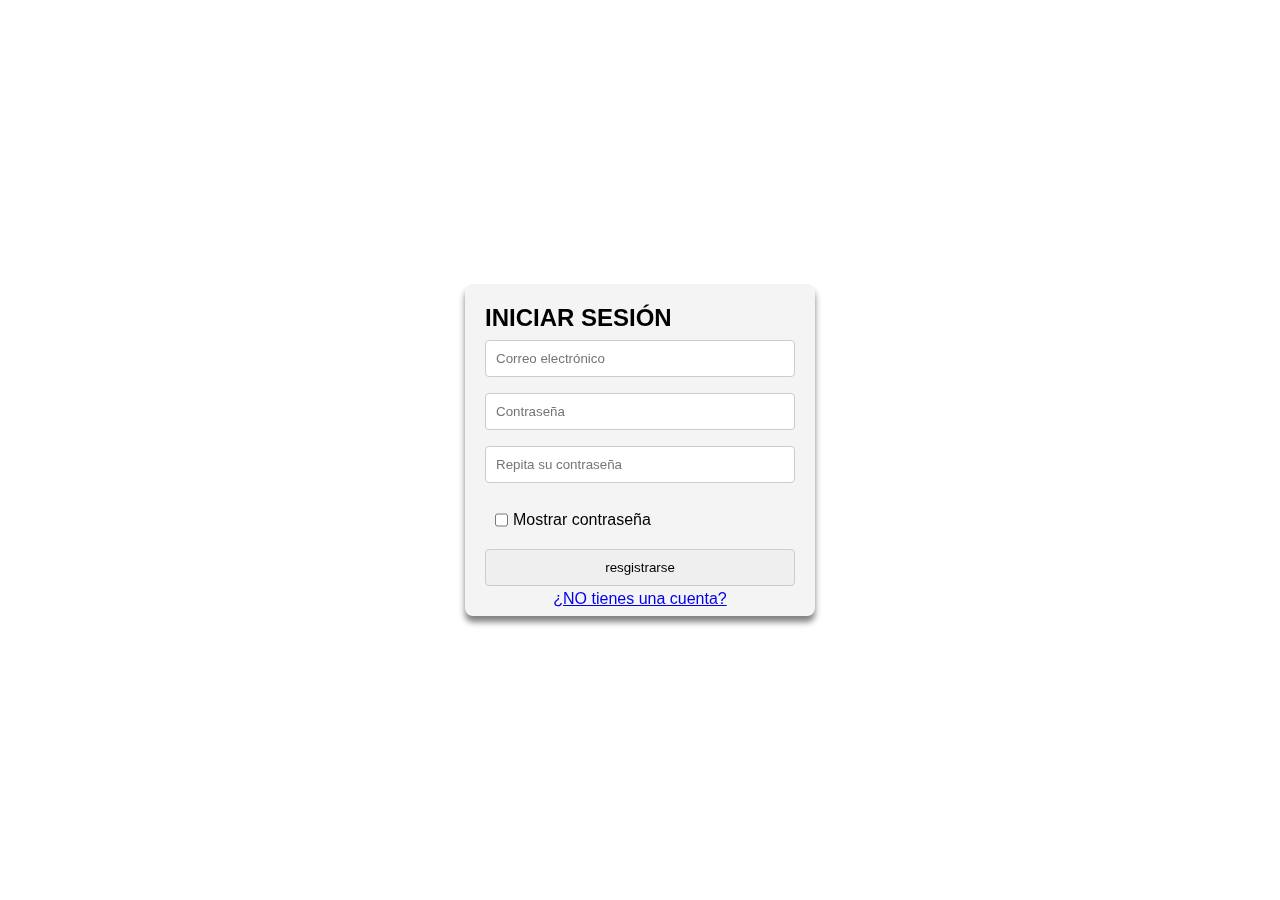
==== login.html @ ce6ceda2 "actualizacion" ====
<!DOCTYPE html>
<html lang="en">

<head>
    <meta charset="UTF-8">
    <meta name="viewport" content="width=device-width, initial-scale=1.0">
    <title>Document</title>
    <link rel="stylesheet" href="css/style.css">
    <script src="js/script.js" defer></script>
</head>

<body>
    <main class="main-form">
        <section class="form-container" id="form-container">
            <form class="form" id="form" action="php/procesar_login.php" method="post">
                <h2>INICIAR SESIÓN</h2>
                <section class="form-inputs">

                    <input type="text" id="email" placeholder="Correo electrónico" name="email">
                    <input type="password" id="password" class="password" placeholder="Contraseña" name="contraseña">
                    <input type="password" id="repeat-password" class="repeat-password"
                        placeholder="Repita su contraseña">

                </section>
                <div class="toggle-pass">
                    <input type="checkbox" id="pass-checkbox" class="pass-checkbox">
                    <p id="ver-contra">Mostrar contraseña</p>
                </div>
                <input type="submit" value="resgistrarse" class="submit" id="submit" name="submit"></input>
                <div>
                    <!-- parrafo donde aparecerán los requisitos de validación del formulario -->
                    <p id="validacion"></p>
                </div>
                <a href="register.html" class="ya">¿NO tienes una cuenta?</a>
            </form>
        </section>
    </main>
</body>

</html>
---- css/style.css ----
@import url('https://fonts.googleapis.com/css2?family=Dhurjati&display=swap');

:root {
    --header-bg-color: rgb(245, 244, 244);
    --header-text-color: black;
    --body-bg-color: white;
    --body-text-color: black;
    --nav-bg-color: rgb(255, 49, 49);
    --nav-text-color: white;
    --section-bg-color: rgb(250, 250, 250);
}

* {
    margin: 0;
    padding: 0;
    box-sizing: border-box;
}

html {
    scroll-behavior: smooth;
}

main {
    min-height: 60vh;

}


body {
    background-color: var(--body-bg-color);
    color: var(--body-text-color);
    transition: 0.25s;
    font-family: Arial, Helvetica, sans-serif;
}



body.dark {
    --body-bg-color: #444444;
    --body-text-color: white;
    --header-bg-color: #272727;
    --nav-bg-color: rgb(245, 244, 244);
    --nav-text-color: black;
    --header-text-color: white;
    --section-bg-color: #2a2a2a;
}

header {
    display: grid;
    grid-template-columns: 1fr 3fr 3fr;
    grid-template-areas:
        "logo h1 h1"
        "p nav nav";
    background-color: var(--header-bg-color);
    position: relative;
}

.logo {
    grid-area: logo;
    display: grid;
    place-content: center;
}

.titulo {
    grid-area: h1;
    display: flex;
    align-items: center;
    font-family: 'Dhurjati', sans-serif;
    font-size: 30px;
    color: var(--header-text-color);
}
.secun{
    display: none;
}
nav {
    display: flex;
    align-items: center;
    grid-area: nav;
    background-color: var(--nav-bg-color);
    /* clip-path: polygon(6% 0, 100% 0, 100% 100%, 0% 100%); */

}


.poligon {
    grid-area: p;
    background-color: var(--header-bg-color);
    width: 100%;
    height: auto;
    z-index: 1;
    clip-path: polygon(0 0, 100% 0, 85% 100%, 0% 100%);
    margin-left: 30px;
}

.icon-tema {
    position: fixed;
    right: 15px;
    bottom: 30px;
    cursor: pointer;
    padding: 10px;
    background-color: #1b1b1b;
    border-radius: 15px;
    box-shadow: 0 0 6px white;
}

nav a {
    text-decoration: none;
    color: var(--nav-text-color);
    background-color: var(--nav-bg-color);
    font-weight: bold;
    padding: 16px 20px;
    display: block;
}

nav a::after {
    content: '';
    display: block;
    margin: auto;
    height: 2px;
    width: 0%;
    background-color: var(--nav-text-color);
    border-radius: 2px;
    transition: 0.3s;
}

nav a:hover::after {
    width: 100%;
}

a.select::after {
    width: 100%;
}

nav li {
    list-style: none;
    position: relative;
}

.menu-horizontal {
    width: 100%;
    display: flex;
    justify-content: space-evenly;
    align-items: center;
}

.menu-vertical {
    display: none;
    position: absolute;
    z-index: 1;
    background: #000;
    text-align: center;
}

.menu-horizontal li:hover .menu-vertical {
    display: block;
}



/* menu para cuando la pantalla sea pequeña */
.open-menu,
.close-menu {
    display: none;
}

/* ocultar menu y hacerlo desplegable */
@media screen and (max-width:760px) {
    .poligon {
        display: none;
    }

    header {
        display: flex;
        align-items: center;
        gap: 30px;
    }

    .close-menu {
        display: block;
        cursor: pointer;
    }

    .open-menu {
        width: 40px;
        display: block;
        position: absolute;
        right: 20px;
        top: 60px;
        z-index: 2;
        background-color: white;
        border-radius: 5px;
        box-shadow: 0 0 2px gray;
        cursor: pointer;
    }

    nav{
        display: flex;
        flex-direction: column;
        align-items: start;
        width: 250px;
        z-index: 3;
        position: fixed;
        top: 0;
        right: -300px;
        height: 100vh;
        transition: 1s;
    }

    .menu-horizontal li:hover .menu-vertical {
        display: none;
    }

    .menu-horizontal {
        flex-direction: column;
    }

    nav.show {
        right: 0;
    }   
}

@media screen and (max-width:600px) {
    .titulo h1:nth-child(1) {
        display: none;
    }
    .secun{
        display: block;
    }

}

/*-------------------------------------------FOOTER--------------------------------------------------- */
footer {
    display: flex;
    flex-direction: column;
    color: white;
    overflow: hidden;
}

/* Estilo para la parte inferior del pie de página */
.bottom-footer {
    display: flex;
    justify-content: space-around;
    align-items: center;
    background-color: #272727;
}

/* Estilo para la parte superior del pie de página */
.top-footer {
    background-color: #272727;
    display: flex;
    justify-content: center;
    padding: 0.625rem;
    gap: 3.125rem;
    border-bottom: 1px solid white;
}

/* Estilo para la lista de contacto dentro del pie de página */
.contacto ul li {
    padding: 0.313rem;
    display: flex;
    align-items: center;
    gap: 0.313rem;
}

/* Estilo para los enlaces de redes sociales en el pie de página */
.redes ul li a {
    display: flex;
    align-items: center;
}

/* Estilo para la lista de redes sociales en el pie de página (Eliminamos los marcadores de la lista) */
.redes ul {
    list-style: none;
}

/* Estilo para los 2 encabezados del top-footer */
.top-footer h3 {
    /* font-weight: bolder; */
    text-align: center;
    margin-bottom: 0.625rem;
    border-bottom: 1px dashed white;
}

/* Estilo para todos los enlaces en el pie de página (Les quitamos el subrayado y le cambiamos el color)*/
footer a {
    text-decoration: none;
    color: white;
}

/* Estilo para los enlaces en el pie de página cuando pasamos el cursor sobre ellos (se subrayan) */
footer a:hover {
    text-decoration: underline;
}

.copy-footer {
    display: flex;
    align-items: center;
}

@media screen and (max-width:550px) {
    .top-footer {
        flex-direction: column;
        align-items: center;
    }

    .contacto ul {
        display: flex;
        flex-direction: column;
        align-items: center;
        padding: 0px;
    }

    .bottom-footer {
        flex-direction: column;
        align-items: center;
    }

    .redes ul li a p {
        display: none;
    }

    .redes ul {
        display: flex;
        flex-direction: row;
        gap: 4rem;
        padding: 0px;
    }
}

/* -----------------------------------------------INDEX.HTML---------------------------------------------------- */
.inicio-main {
    width: 100%;
    margin: 0 0 50px 0;
    overflow: hidden;
    position: relative;
}

.container-slider {
    overflow: hidden;
}

.slider {
    display: flex;
    width: 400%;
    max-height: 100%;
    height: 80vh;
    animation: slide 16s infinite;
    overflow: hidden;
}

.slider img {
    width: 100%;
    object-fit: cover;
}

/* animaciones para el slider de la pagina principal */
@keyframes slide {
    0% {
        transform: translateX(0%);
    }

    20% {
        transform: translateX(0%);
    }

    25% {
        transform: translateX(-25%);
    }

    45% {
        transform: translateX(-25%);
    }

    50% {
        transform: translateX(-50%);
    }

    70% {
        transform: translateX(-50%);
    }

    75% {
        transform: translate(-75%);
    }

    95% {
        transform: translate(-75%);
    }
}

.section-resumenes {
    display: grid;
    grid-template-columns: 80% 20%;
    gap: 20px;
    padding: 50px 6%;
}

.resumen-noticias {
    display: flex;
    flex-direction: column;
    padding: 5%;
    /* box-shadow: 0 0 1px gray; */
    border-right: 1px solid lightgray;
}


.noticias-inicio {
    display: grid;
    grid-template-areas:
        "h h h h h"
        "g1 g1 g2 g2 p1"
        "g1 g1 g2 g2 p2"
    ;
    gap: 30px;

}

.header-noticias {
    grid-area: h;
    display: flex;
    justify-content: space-between;
}

.ver-mas {
    display: flex;
    align-items: center;
}

.ver-mas a {
    text-decoration: none;
    color: var(--body-text-color);
}

.triangulo {
    width: 15px;
    height: 15px;
    background-color: var(--body-text-color);
    clip-path: polygon(45% 0, 83% 50%, 50% 100%, 31% 100%, 61% 51%, 27% 0);
    margin-left: 5px;
}

.ver-mas:hover .triangulo {
    transition: 0.3s;
    transform: rotate(360deg);
}

.ver-mas:hover a {
    transition: 0.3s;
    opacity: 0.7;
}

.ver-mas:active .triangulo {
    transform: translateX(10px);
}

.noticia-grande1 {
    grid-area: g1;
}

.noticia-grande2 {
    grid-area: g2;
}

.noticia-pequeña1 {
    grid-area: p1;
}

.noticia-pequeña2 {
    grid-area: p2;
}

.noticia-i {
    box-shadow: 0 0 1px gray;
    background-color: var(--header-bg-color);
}

.noticia-i img {
    width: 100%;

}

.contenido-noticia {
    padding: 3%;
}

.colaboradores {
    margin-top: 30px;
    padding: 0 9%;
}

.colaboradores img {
    width: 100%;
    filter: drop-shadow(0 0 3px white);
}

.resumen-tabla {
    padding: 50px 6%;
    /* box-shadow: 0 0 1px gray; */
    display: grid;
    gap: 30px;
}

.header-tabla {
    margin-bottom: 30px;
}

.tabla-inicio tr,
tr th {
    text-align: center;
}

.tabla-inicio {
    background-color: white;
    color: black;
    margin-bottom: 20px;
}

.ver-mas-tabla {
    width: 100%;
    display: flex;
    justify-content: end;
}

.videos {
    display: grid;
    gap: 30px;
}

.oculto {
    display: none;
}

@media screen and (max-width:1100px) {
    .container-slider {
        height: 500px;
    }

    .section-resumenes {
        display: flex;
        flex-direction: column;
    }

    .resumen-noticias {
        border-right: 0px;
    }

    .ver-mas-tabla {
        justify-content: start;
    }

    .section-tabla-resumen {
        display: none;
    }

    .noticia-pequeña1,
    .noticia-pequeña2 {
        display: none;
    }

    .section-resumenes {
        padding: 0;
    }
}
/* Diseño para pantallas de menos de 850px */
@media screen and (max-width:850px) {
    .container-slider {
        height: 400px;
    }

    .noticias-inicio {
        display: flex;
        flex-direction: column;
    }

    .colaboradores>img {
        display: none;
    }

    .oculto {
        display: block;
    }

    .noticias-inicio {
        display: flex;
        flex-direction: column;
    }
}
/* Diseño para pantallas de menos de 650px */
@media screen and (max-width:650px) {
    .container-slider {
        height: 300px;
    }
}


/* --------------------------------------------------JORNADAS.HTML------------------------------------------------------ */

.main-jornadas {
    padding: 10px 0 80px;
}

.container-jornadas {
    padding: 10px;
    width: 100%;
    max-width: 800px;
    height: 400px;
    margin: 20px auto;
    background-color: var(--header-bg-color);
    border-radius: 10px;
    box-shadow: 0 0 6px gray;
    overflow: hidden;
}

.ul-jornadas {
    position: relative;
}

.jornada {
    position: absolute;
    list-style: none;
    width: 100%;
    opacity: 0;
    background-color: var(--header-bg-color);
    padding: 20px;
    transition: 0.1s;
}
.jornada h3{
    margin-bottom: 10px;
}
.jornada img{
    padding: 10px;
}

.ul-jornadas li:first-child {
    opacity: 1;
}


.jornada:target {
    opacity: 1;
}

.partido {
    display: flex;
    align-items: center;
    justify-content: space-around;

}

.e-local, .e-visitante{
    display: flex;
    align-items: center;
}

.hora-partido {
    display: flex;
    flex-direction: column;
    align-items: center;
    font-weight: bold;
}

.jornadas-btn {
    margin: auto;
    display: flex;
    justify-content: space-between;
    width: 100%;
    max-width: 800px;
    padding: 22px;
    background-color: var(--header-bg-color);
    border-radius: 10px;
    box-shadow: 0 0px 12px gray;
    overflow: hidden;
    margin-bottom: 50px;
}

.jornadas-btn a {
    text-decoration: none;
    color: var(--header-bg-color);
    padding: 10px 13px;
    background-color: var(--header-text-color);
    border-radius: 35%;
    position: relative;
    border: 1px solid var(--header-text-color);
}

.jornadas-btn .a1::before {
    content: "J1";
    position: absolute;
    background-color: var(--header-text-color);
    text-align: center;
    top: -100px;
    left: 0;
    right: 0;
    clip-path: polygon(0% 0%, 100% 0%, 100% 79%, 57% 79%, 50% 100%, 44% 79%, 0 80%);
    transition: 0.2s ease;
}

.jornadas-btn .a2::before {
    content: "J2";
    position: absolute;
    background-color: var(--header-text-color);
    text-align: center;
    top: -100px;
    left: 0;
    right: 0;
    clip-path: polygon(0% 0%, 100% 0%, 100% 79%, 57% 79%, 50% 100%, 44% 79%, 0 80%);
    transition: 0.2s ease;
}

.jornadas-btn .a3::before {
    content: "J3";
    position: absolute;
    background-color: var(--header-text-color);
    text-align: center;
    top: -100px;
    left: 0;
    right: 0;
    clip-path: polygon(0% 0%, 100% 0%, 100% 79%, 57% 79%, 50% 100%, 44% 79%, 0 80%);
    transition: 0.2s ease;
}

.jornadas-btn .a4::before {
    content: "J4";
    position: absolute;
    background-color: var(--header-text-color);
    text-align: center;
    top: -100px;
    left: 0;
    right: 0;
    clip-path: polygon(0% 0%, 100% 0%, 100% 79%, 57% 79%, 50% 100%, 44% 79%, 0 80%);
    transition: 0.2s ease;
}

.jornadas-btn .a5::before {
    content: "J5";
    position: absolute;
    background-color: var(--header-text-color);
    text-align: center;
    top: -100px;
    left: 0;
    right: 0;
    clip-path: polygon(0% 0%, 100% 0%, 100% 79%, 57% 79%, 50% 100%, 44% 79%, 0 80%);
    transition: 0.2s ease;
}

.jornadas-btn .a6::before {
    content: "J6";
    position: absolute;
    background-color: var(--header-text-color);
    text-align: center;
    top: -100px;
    left: 0;
    right: 0;
    clip-path: polygon(0% 0%, 100% 0%, 100% 79%, 57% 79%, 50% 100%, 44% 79%, 0 80%);
    transition: 0.2s ease;
}

.jornadas-btn .a7::before {
    content: "J7";
    position: absolute;
    background-color: var(--header-text-color);
    text-align: center;
    top: -100px;
    left: 0;
    right: 0;
    clip-path: polygon(0% 0%, 100% 0%, 100% 79%, 57% 79%, 50% 100%, 44% 79%, 0 80%);
    transition: 0.2s ease;
}

.jornadas-btn .a8::before {
    content: "J8";
    position: absolute;
    background-color: var(--header-text-color);
    text-align: center;
    top: -100px;
    left: 0;
    right: 0;
    clip-path: polygon(0% 0%, 100% 0%, 100% 79%, 57% 79%, 50% 100%, 44% 79%, 0 80%);
    transition: 0.2s ease;
}

.jornadas-btn .a9::before {
    content: "J9";
    position: absolute;
    background-color: var(--header-text-color);
    text-align: center;
    top: -100px;
    left: 0;
    right: 0;
    clip-path: polygon(0% 0%, 100% 0%, 100% 79%, 57% 79%, 50% 100%, 44% 79%, 0 80%);
    transition: 0.2s ease;
}

.jornadas-btn .a10::before {
    content: "J10";
    position: absolute;
    background-color: var(--header-text-color);
    text-align: center;
    top: -100px;
    left: 0;
    right: 0;
    clip-path: polygon(0% 0%, 100% 0%, 100% 79%, 57% 79%, 50% 100%, 44% 79%, 0 80%);
    transition: 0.2s ease;
}

.jornadas-btn a:hover::before {
    top: -20px;
}

.jornadas-btn a.active{
    color: var(--header-text-color);
    background-color: var(--header-bg-color);
}
.jornadas-btn a.active::before {
    top: -20px;
    color: white;
}

@media screen and (max-width:530px) {
    .jornadas-btn {
        justify-content: center;
        border-radius: 0px;
        box-shadow: 0 0 0;
        border: solid gray 0.5px;
    }

    .container-jornadas {
        border-radius: 0px;
        margin-bottom: 0px;
        box-shadow: 0 0 0px;
        border: solid gray 0.5px;
    }
}


/* --------------------------------------------------TEMPORADAS ANTERIORES------------------------------------------------------ */


.nav-clasi{
    display: flex;
    justify-content: space-around;
    margin-top: 20px;
    padding:  0 15%;
}
.main-anterior {
    display: flex;
    flex-direction: column;
    align-items: center;
}

.container-tabla {
    margin: 30px auto 80px auto;
    max-width: 1200px;
    width: 90%;
    overflow: auto;
}


.equipo-tabla >div{
    display: flex;
    align-items: center;
    width: 60%;
    margin: auto;
}


.titulo-jornadas {
    text-align: center;
    font-size: 150%;
}

.resultados {
    text-align: center;
    font-weight: bold;
    font-size: 120%;
    width: 100px;
}

.tabla1,
.tablaprimera {
    margin-top: 2%;
    margin-bottom: 5%;
    display: flex;
    justify-content: center;
    max-width: 800px;
    width: 90%;
}


table {
    width: 100%;
    border-collapse: collapse;
    border: 0.5px solid gray;
    text-align: center;
}

table img {
    width: 30px;
}

/* color lineas de la tabla*/

td {
    padding: 15px;

}

th {
    padding: 15px;
    text-align: left;
    background-color: rgb(244, 85, 85);
}

.titulo-centrado {
    display: flex;
    align-items: center;
    justify-content: center;
}

.resultados {
    background: var(--section-bg-color);
    border: 1px solid rgba(255, 255, 255, 0.2);
    outline: 0.1px solid gray;
    font-size: 0.8rem;
    min-width: 65px;
}

.container-cambiar-temporada {
    display: flex;
    justify-content: right;
    margin: 20px auto 20px;
}

.cambiar-temporada {
    text-decoration: none;
    background-color: var(--header-bg-color);
    box-shadow: 0 0 2px gray;
    border-radius: 10px;
    padding: 10px;
    transition: 0.2s;
    color: var(--body-text-color);
    margin-right: 5%;
    text-align: center;
}

.cambiar-temporada:hover {
    background-color: var(--body-bg-color);
    color: var(--body-text-color);

}

@media screen and (max-width:1050px) {
    .navigation {
        display: none;
    }
}

/*----------------------------------------------------NOTICIAS.HTML--------------------------------------------------*/


.icono-noticia {
    height: 15px;
    width: 15px;
    background-color: red;
    border-radius: 50%;
    animation: parpadeo 1s infinite;
}

@keyframes parpadeo {
    0% {
        transform: scale(1);
    }

    49.99% {
        transform: scale(1);
    }

    50% {
        transform: scale(0);
    }

    100% {
        transform: scale(0);
    }
}

.ultima-hora {
    display: flex;
    align-items: center;
    gap: 5px;
    max-width: 1000px;
    width: 90%;
    margin: 20px auto 15px;
}

.noticia-main img {
    width: 100%;
    object-fit: cover;
    height: 100%;
    border-radius: 10px;
}

.noticia-main {
    max-width: 1000px;
    width: 90%;
    margin: 0 auto 50px;
    box-shadow: 0 0 6px gray;
    border-radius: 10px;
    padding: 3%;
    display: grid;
    grid-template-areas:
        "h2 img"
        "txt img";
    background-color: var(--section-bg-color);
    gap: 20px;
}

.titulo-noticia {
    grid-area: h2;

}

.texto-noticia {
    grid-area: txt;

}

.foto-noticia {
    grid-area: img;
}

/* estilos cuando la pantalla es mas pequeña */
@media screen and (max-width:1100px) {
    .noticia-main {
        grid-template-areas:
            "img img"
            "h2 h2"
            "txt txt"
        ;
    }
}



.container-noticias {
    max-width: 1000px;
    width: 100%;
    margin: auto;
    display: grid;
    place-content: center;
    grid-template-areas:
        ". n1 ."
        "n2 n1 n3"
        "n2 n4 n3"
        "n5 n4 n6"
        "n5 n7 n6"
        "n8 n7 n9"
        "n8 . n9"
    ;
    gap: 10px;
}

.noticia {
    display: flex;
    flex-direction: column;
    background-color: var(--section-bg-color);
    padding: 5px;
    box-shadow: 0 0 2px gray;
    border-radius: 5px;
    height: auto;
    gap: 10px;
    text-align: justify;

}

.contenido-noticia-pequeña {
    display: flex;
    flex-direction: column;
    gap: 7px;
    padding-inline: 10px;
}

.noticia img {
    width: 100%;
}

@media screen and (min-width:1201px) {
    .noticia1 {
        grid-area: n1;
    }

    .noticia2 {
        grid-area: n2;
    }

    .noticia3 {
        grid-area: n3;
    }

    .noticia4 {
        grid-area: n4;
    }

    .noticia5 {
        grid-area: n5;
    }

    .noticia6 {
        grid-area: n6;
    }

    .noticia7 {
        grid-area: n7;
    }

    .noticia8 {
        grid-area: n8;
    }

    .noticia9 {
        grid-area: n9;
    }
}


.link-formulario {
    max-width: 1000px;
    width: 90%;
    margin: 20px auto;
    background-color: var(--section-bg-color);
    padding: 20px;
    border-radius: 10px;
    box-shadow: 0 0 2px gray;
}

.link-formulario a {
    text-decoration: none;
}

.link-formulario a:hover {
    text-decoration: underline;
    color: rgba(167, 0, 251, 0.949);
}

@media screen and (max-width:1200px) {
    .container-noticias {
        grid-template-areas:
            none;
        grid-template-columns: repeat(auto-fit, minmax(300px, 0.9fr));
    }
}

/* --------------------------------------------FORMULARIO------------------------------------------------- */
.form-container {
    display: flex;
    align-items: center;
    justify-content: center;
    margin: 30px auto;
    padding: 0;
    transform: scale(0);
    position: fixed;
    inset: 0;
    transition: 1s;
}

section.visible {
    transform: scale(1);
    transition: 1s;
    inset: 0;
}

.form {
    background-color: var(--section-bg-color);
    border-radius: 8px;
    box-shadow: 0 0 10px rgba(0, 0, 0, 0.1);
    padding: 20px;
    max-width: 350px;
    position: relative;
    overflow: hidden;
 }

.form-inputs {
    width: 100%;
    padding: 0;
}

.form-inputs input {
    width: 100%;
    padding: 10px;
    margin: 8px 0;
    border: 1px solid #ccc;
    border-radius: 4px;
}

.submit {
    width: 100%;
    padding: 10px;
    border: 1px solid #ccc;
    border-radius: 4px;
    cursor: pointer;
    transition: 0.3s;
}

.submit:hover {
    background-color: #ccd;
}

.toggle-pass {
    padding: 10px;
    display: flex;
    gap: 5px;
}

.form fieldset {
    padding: 10px;
    border: 0.5px rgb(153, 152, 152) solid;

}

.form fieldset>legend {
    font-size: 14px;
    background-color: var(--header-bg-color);
    padding: 4px;
    border-radius: 3px;
}

.close-form {
    position: absolute;
    top: 0;
    right: 0;
    cursor: pointer;
    filter: drop-shadow(0 0 6px white);
    transition:0.3s;
}
.close-form:hover{
    background-color: lightgray;
}
.close-form:active {
    transform: scale(0.9);
}

#validacion {
    font-size: 15px;
    color: red;
    text-align: center;

}

.ya{
    position: absolute;
    left: 0;
    right: 0;
    bottom: 8px;
    text-align: center;
}

/* --------------------------------------------EQUIPOS.XML------------------------------------------------- */
.container-equipos img {
    width: 300px;
    object-fit: cover;
}



@media screen and (min-width:801px) {
    .container-equipos {
        display: flex;
        max-width: 650px;
        width: 90%;
        height: 430px;
        margin: 50px auto;
    }

    .equipo {
        width: 0px;
        height: 430px;
        flex-grow: 1;
        overflow: hidden;
        display: flex;
        flex-direction: column;
        justify-content: center;
        align-items: center;
        transition: 0.6s;
        position: relative;
        opacity: 0.8;
    }

    .equipo h2 {
        position: absolute;
        top: -55px;
        transition: 0.6s;
        font-size: 10px;
    }

    .equipo:hover {
        width: 200px;
        opacity: 1;
        filter: contrast(150%);
    }

    .equipo:hover h2 {
        top: 25px;
        font-size: 21px;
    }

}
#equipo1 {
    background-color: red;
    color: white;
}

#equipo2 {
    background-color: blue;
    color: white;
}

#equipo3 {
    background-color: whitesmoke;
    color: black;
}

#equipo4 {
    background-color: rgb(213, 4, 4);
    color: white;
}

#equipo5 {
    background-color: skyblue;
    color: black;
}

#equipo6 {
    background-color: rgb(253, 61, 61);
    color: white;
}



@media screen and (max-width:800px) {
    .container-equipos {
        display: flex;
        flex-direction: column;
        align-items: center;
    }
    .equipo{
        text-align: center;
        width: 100%;
        padding: 10px;
        text-decoration: none;
    }
}


/* ------------------------------------ESTILO-EQUIPO.XSL------------------------------------------ */

.equipo-main {
    width: 80%;
    margin: auto;
}

.img-atras {
    width: 50px;
    margin-top: 10px;
}

.img-atras:active {
    filter: drop-shadow(0 0 3px gray);
    transform: scale(0.9);
}

.jugadores img,
.entrenadores img {
    width: 100%;
    max-width: 160px;
    aspect-ratio: 1/1;
    object-fit: cover;
    background-color: var(--section-bg-color);
    box-shadow: 0 0 1px gray;
    margin-bottom: 10px;
    margin: auto;
}

.equipo-main h2 {
    margin-bottom: 10px;

}

.cabecera-equipo {
    margin: 20px 0 50px 0;
    display: flex;
    align-items: center;
    font-size: 30px;
}

.escudo-BILBAO,
.escudo-BARCELONA,
.escudo-SEVILLA {
    margin-top: 7px;
}

.cabecera-img {

    border-radius: 50%;
    border: 1px solid gray;
    width: 100px;
    height: 100px;
    padding: 10px;
}

.cabecera-img img {
    width: 100%;
    aspect-ratio: 1/1;
    object-fit: cover;
}



.jugadores,
.entrenadores {
    display: grid;
    grid-template-columns: repeat(auto-fit, minmax(min(500px, 100%), 1fr));
    gap: 50px;
    margin-bottom: 50px;
}

.jugador,
.entrenador {
    padding: 30px;
    display: flex;
    align-items: center;
    box-shadow: 0 0 1px gray;
    background-color: var(--header-bg-color);
}

.img-componente {
    border: 1px solid black;
    border-radius: 50%;
    overflow: hidden;
    width: 50px;
    height: 50px;
}

.nombre-componente {
    display: flex;
    gap: 5px;
}

.info-componente {
    margin-left: 10px;
}

@media screen and (max-width:510px) {
    .cabecera-equipo h1 {
        font-size: 2rem;
        margin-left: 2px;
    }
}

/* ------------------------------------CONDICIONES-LEGALES------------------------------------------ */
.condiciones {
    margin: 50px auto;
    width: 80%;
}

.condiciones h2,
p {
    margin: 10px 0 10px 0;
}

/* -------------------TEMPORADAS----------------------- */
.temporadas-main{
    padding: 30px 15%;
}
.temporadas-main>h2{
    margin-bottom: 60px;
    text-align: center;
}
.container-temporadas{
    display: flex;
    flex-wrap: wrap;
    gap: 20px;
    justify-content: center;
}
.temporada{
    text-decoration: none;
    background-color: var(--section-bg-color);
    padding: 20px;
    border-radius: 10px;
    box-shadow: 0 0 6px gray;
    text-align: center;
    place-content: center;
    width: 300px;
    color: var(--body-text-color);
    transition: .4s;
    margin-bottom: 50px;
}

.temporada:hover{
    transform: translateY(-10%);
}

.temporada:active{
    transform: scale(0.5);
}


.nombreTemporada{
    text-align: center;
    margin-top: 20px;
}
.nav-clasi{
    list-style: none;
    background-color: var(--nav-bg-color);
    padding: 12px 0;
}

.nav-clasi li a{
    text-decoration: none;
    color: var(--nav-text-color);
    font-weight: bolder;
}

.nav-clasi li a::after{
    content: "";
    width: 0%;
    height: 2px;
    display: block;
    background-color: var(--nav-text-color);
    transition: 0.2s;
}
.nav-clasi li a:hover::after{
    width: 100%;
}
.nav-clasi li a.select::after {
    width: 100%;
}

    /* ////////////////////////////////////////////////////////////////////////////////////////////////////////////// */

.sesion-main{
    position: absolute;
    right: 10px;
    z-index: 5;
}
.sesion{
    height: 50px;    
    display: flex;
    justify-content: center;
    align-items: center;
    gap: 3px;
   
}
.sesion:hover{
    box-shadow: 0 0 1px gray;
}

.sesion img{
    border-radius: 50%;
}

.sesion .triangulo{
    transform: rotate(90deg);
    transition: 0.2s;
    width: 10px;
    height: 10px;
}
.sesion-down{
    display: none;
}

.sesion-down.visible{
    display: block;
    position: absolute;
    right: 60px;
    background-color: var(--header-bg-color);
    border: 1px solid gray;
    padding: 10px;

}
.sesion-down-no.visible{
    width: 150px;
    text-align: center;
}

.triangulo.activo{
transform: rotate(270deg);
}

.main-form .form-container{
    transform: scale(100%);
  
}
.main-form .form-container form{
    background-color: var(--header-bg-color);
    box-shadow: 0 6px 6px gray;
  
}
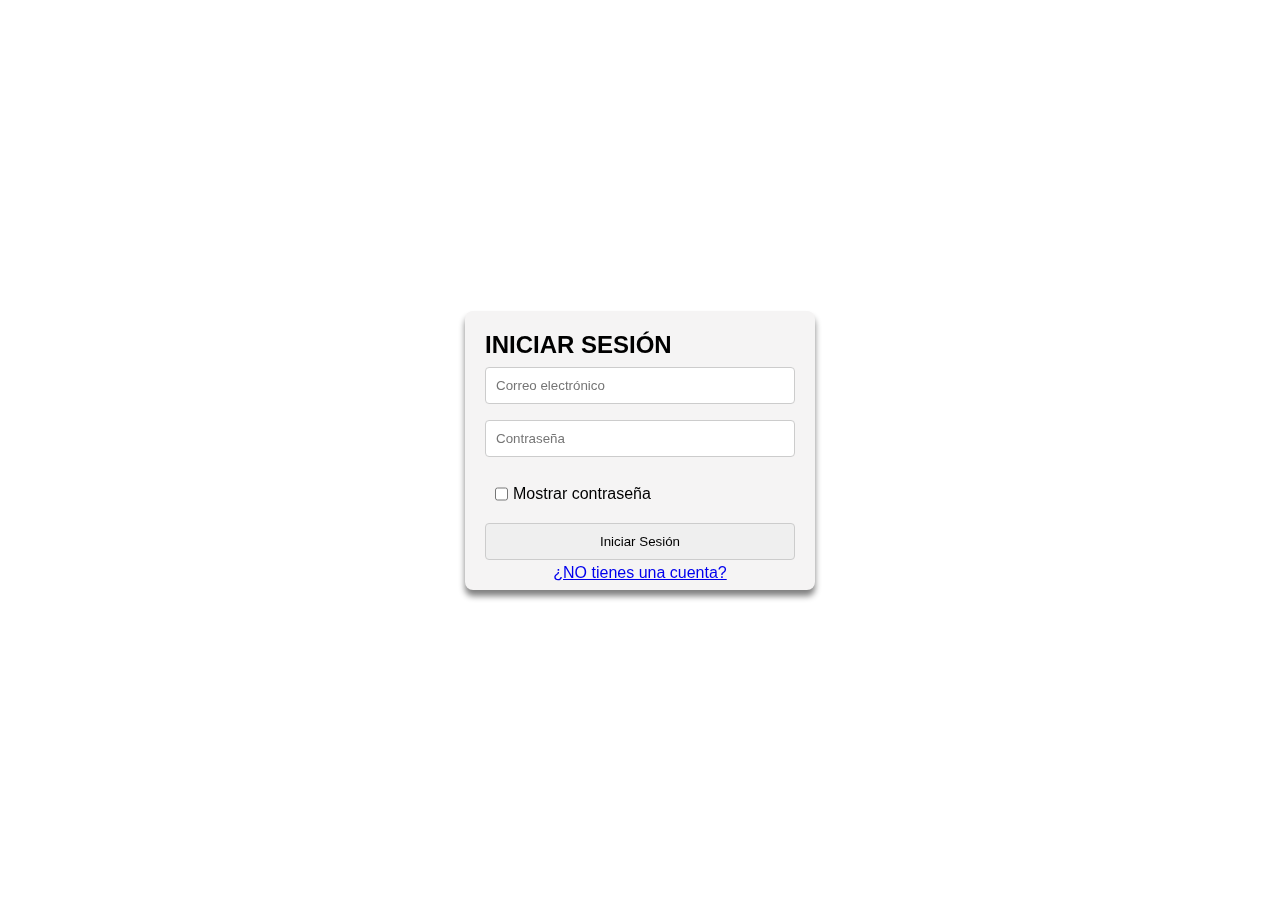
==== commit ca49964d: "actualizacion" ====
--- a/login.html
+++ b/login.html
@@ -18,15 +18,13 @@
 
                     <input type="text" id="email" placeholder="Correo electrónico" name="email">
                     <input type="password" id="password" class="password" placeholder="Contraseña" name="contraseña">
-                    <input type="password" id="repeat-password" class="repeat-password"
-                        placeholder="Repita su contraseña">
 
                 </section>
                 <div class="toggle-pass">
                     <input type="checkbox" id="pass-checkbox" class="pass-checkbox">
                     <p id="ver-contra">Mostrar contraseña</p>
                 </div>
-                <input type="submit" value="resgistrarse" class="submit" id="submit" name="submit"></input>
+                <input type="submit" value="Iniciar Sesión" class="submit" id="submit" name="submit"></input>
                 <div>
                     <!-- parrafo donde aparecerán los requisitos de validación del formulario -->
                     <p id="validacion"></p>
--- a/css/style.css
+++ b/css/style.css
@@ -59,6 +59,8 @@
     grid-area: logo;
     display: grid;
     place-content: center;
+    text-decoration: none;
+    color: black;
 }
 
 .titulo {
@@ -163,6 +165,11 @@
     display: none;
 }
 
+@media screen and (max-width: 1000px){
+    .sesion>.user>p{
+        display: none;
+    }
+}
 /* ocultar menu y hacerlo desplegable */
 @media screen and (max-width:760px) {
     .poligon {
@@ -606,7 +613,7 @@
     max-width: 800px;
     height: 400px;
     margin: 20px auto;
-    background-color: var(--header-bg-color);
+    background-color: var(--body-bg-color);
     border-radius: 10px;
     box-shadow: 0 0 6px gray;
     overflow: hidden;
@@ -621,7 +628,7 @@
     list-style: none;
     width: 100%;
     opacity: 0;
-    background-color: var(--header-bg-color);
+    background-color: var(--body-bg-color);
     padding: 20px;
     transition: 0.1s;
 }
@@ -667,9 +674,9 @@
     width: 100%;
     max-width: 800px;
     padding: 22px;
-    background-color: var(--header-bg-color);
+    background-color: var(--body-bg-color);
     border-radius: 10px;
-    box-shadow: 0 0px 12px gray;
+    box-shadow: 0 0px 6px gray;
     overflow: hidden;
     margin-bottom: 50px;
 }
@@ -823,6 +830,8 @@
         border-radius: 0px;
         box-shadow: 0 0 0;
         border: solid gray 0.5px;
+        display: flex;
+        flex-wrap: wrap ;
     }
 
     .container-jornadas {
@@ -1158,10 +1167,11 @@
     justify-content: center;
     margin: 30px auto;
     padding: 0;
-    transform: scale(0);
+    transform: scale(1);
     position: fixed;
     inset: 0;
     transition: 1s;
+    z-index: 1;
 }
 
 section.visible {
@@ -1549,10 +1559,12 @@
     justify-content: center;
     align-items: center;
     gap: 3px;
-   
+   cursor: pointer;
+   padding: 2px;
+   z-index: 1;
 }
 .sesion:hover{
-    box-shadow: 0 0 1px gray;
+    box-shadow: 0 0 3px gray;
 }
 
 .sesion img{
@@ -1570,17 +1582,32 @@
 }
 
 .sesion-down.visible{
-    display: block;
+    display: flex;
+    flex-direction: column;
     position: absolute;
     right: 60px;
     background-color: var(--header-bg-color);
     border: 1px solid gray;
-    padding: 10px;
+    border-radius: 10px;
+    overflow: hidden;
+    width: 200px;
+    height: 240px;
+}
+.sesion-down p:nth-child(2){
+    font-weight: bold;
 
 }
 .sesion-down-no.visible{
     width: 150px;
-    text-align: center;
+    height: 30px;
+    text-align: center;
+    border-radius: 0;
+}
+.ñ{
+    margin: auto;
+}
+p>span{
+    font-weight: bold;
 }
 
 .triangulo.activo{
@@ -1595,4 +1622,234 @@
     background-color: var(--header-bg-color);
     box-shadow: 0 6px 6px gray;
   
+}
+.user>p{
+    margin: 0px;
+}
+.user>p:nth-child(2){
+    font-size: 12px;
+}
+
+
+.temporadas{
+    padding: 20px 10%;
+}
+
+.main-temporadas, .clasificacion-temporada{
+    margin: 20px 0;
+}
+
+.resultados-partidos{
+    display: flex;
+    align-items: center;
+}
+.card_header{
+    background-color:rgba(255, 49, 49, 0.767) ;
+    text-align: center;
+    position: relative;
+    height: 65px;
+
+}
+
+.card_header > img{
+    position: absolute;
+    top: 25px;
+    left: 0;
+    right: 0;
+    margin: 0 auto;
+    border-radius: 50%;
+    outline: 2px solid var(--header-bg-color);
+}
+
+.card_body{
+    text-align: center;
+    padding: 40px 0 0 0;
+}
+.card_footer{
+    border-top: 1px solid gray;
+    position: relative;
+}
+.card_footer a{
+    position: absolute;
+    top: 15px;
+    left: 55px;
+    color: black;    
+}
+
+
+.navegacion{
+    display: flex;
+    flex-direction: column;
+    margin: 20vh auto 30px auto;
+    padding: 15px;
+    width: 80%;
+   
+}
+.navegacion input{
+    width: 100%;
+    margin: 10px 0 10px 10px;
+    background-color: rgb(236, 236, 236);
+    margin: 0;
+}
+
+.navegacion.editando input{
+    background-color: white;
+}
+
+.btn_navegacion{
+    display: flex;
+    justify-content: center;
+    gap: 40px;
+}
+
+.btn_navegacion a, .btn_editar a, .btn_volver a{
+    text-decoration: none;
+    color: black;
+    padding: 10px;
+    background: var(--header-bg-color);
+    border-radius: 5px;
+    box-shadow: 3px 3px 3px gray;       
+}
+
+.btn_navegacion a:active, .btn_editar a:active, .btn_volver a:active{
+    box-shadow: 1px 1px 1px gray;
+}
+
+.btn_editar{
+    display: flex;
+    justify-content: center;
+    margin-top: 20px;
+    gap: 20px;
+}
+
+#aplicar{
+    display: none;
+}
+
+.btn_editar.editando #aplicar{
+    display: block;
+}
+
+.container_usuarios{
+    background-color: rgb(222, 220, 220);
+    width: 100%;
+    max-width: 300px;
+    margin: auto;
+    height: 430px;
+    border-radius: 10px;
+    box-shadow: 0 0 3px gray;
+}
+.btn_volver{
+    margin-top: 20px;
+    text-align: center;
+}
+
+.info_equipo{
+    background-color: var(--header-bg-color); 
+    position: fixed; 
+    inset: 0;
+    z-index: 5; 
+    transform: scale(0);
+    transition: 0.3s;
+    padding: 20px 70px;
+}
+
+.aequipo{
+    display: flex;
+    text-decoration: none;
+    align-items: center;
+    color: black;
+
+}
+.aequipo:hover{
+    text-decoration: underline;
+    transition: 0.3s;
+}
+
+.info_equipo:target{
+    transform: scale(1);  
+}
+.info_equipo >img:first-child{
+    position: absolute;
+    top: 5px;
+    right: 5px;
+    width: 30px;
+    cursor: pointer;
+}
+
+.foto_jugador{
+    width: 50px;
+}
+.jugadores_equipo{
+    display: grid;
+    grid-template-columns: repeat(auto-fit, minmax(min(400px, 100%), 1fr));    
+    gap: 50px;
+    margin-top: 50px;
+}
+.header_equipo{
+    display: flex;
+    align-items: center;
+    font-size: 20px;
+    gap: 10px;
+}
+
+.jugador_equipo{
+    display: flex;
+    align-items: center;
+    background-color: rgb(222, 222, 222);
+    width: 100%;
+    border-radius: 5px;
+    padding: 15px;
+    gap: 10px;
+}
+.jugador_equipo img{
+    border-radius: 50%;
+}
+
+.container_escudo{
+    border-radius: 50%;
+    outline: 1px solid black;
+    width: 100px;
+    height: 100px;
+    overflow: hidden;
+    display: flex;
+    justify-content: center;
+    align-items: center;
+}
+
+#temporada{
+    height: 30px;
+    width: 100%;
+    text-align: center;
+    background-color: var(--body-bg-color);
+    color: var(--body-text-color);
+    margin-bottom: 20px;
+    padding: 0;
+}
+
+
+.header_temporadas{
+    display: flex;
+    align-items: center;
+}
+.poya{
+    position: absolute;
+    display: block;
+    text-align: center;
+    bottom: 20px;
+    left: 0;
+    right: 0;
+}
+
+#easterEggImage {
+    display: none;
+    position: fixed;
+    inset:0;
+    margin:auto;
+    height:100vh;
+    width:100%;
+    z-index:100;
+}
+.clasificacion-temporada{
+    overflow: auto;
 }